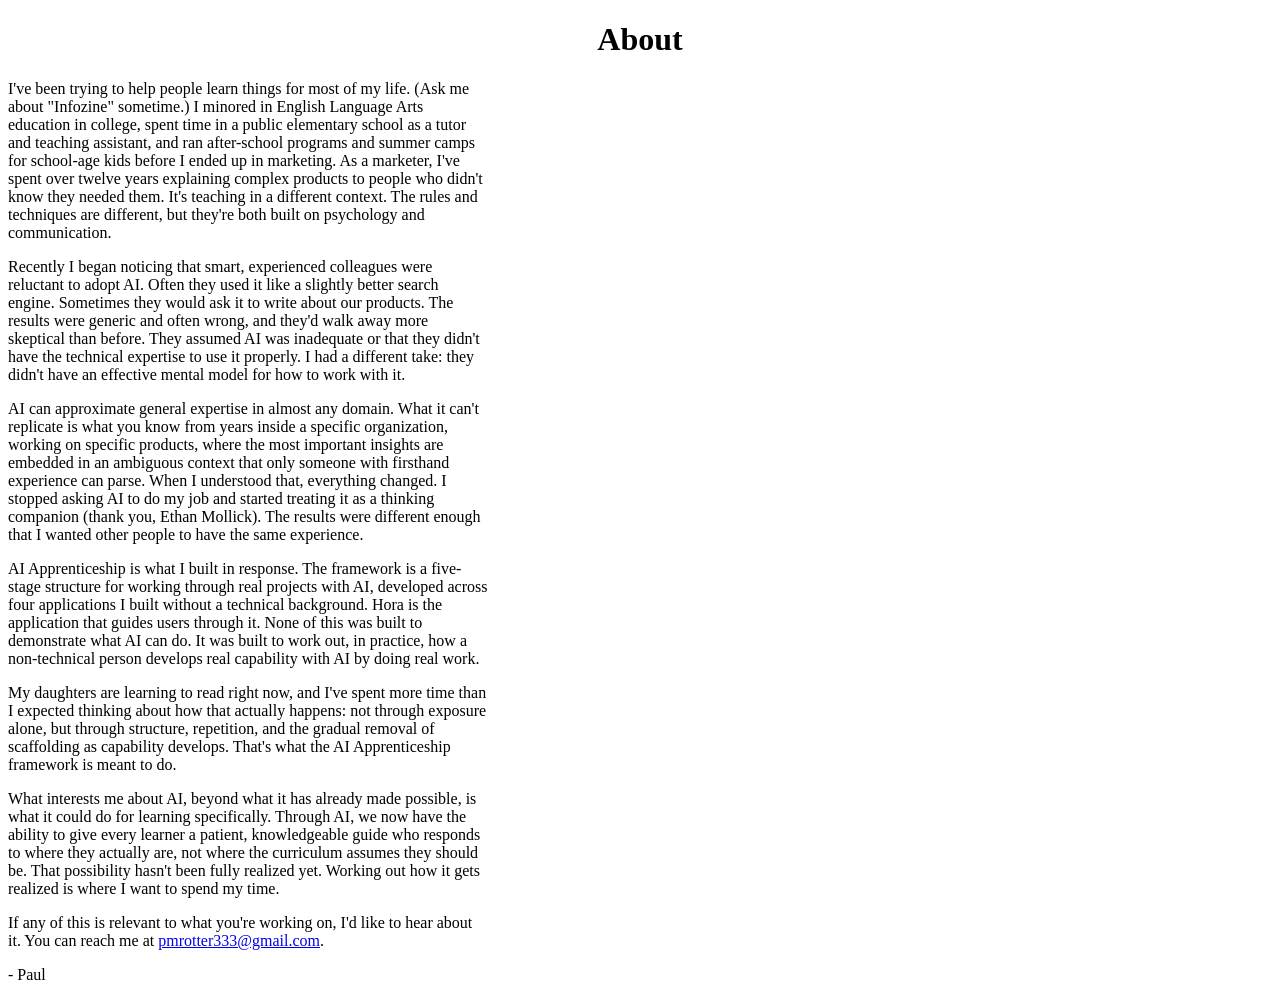
==== docs/about/index.html @ 422e2558 "Add site favicon Reuses the Hora H-mark SVG as a shared favicon and links it from all four site page" ====
<!DOCTYPE html>
<html lang="en">
<head>
  <meta charset="UTF-8">
  <meta name="viewport" content="width=device-width, initial-scale=1.0">
  <title>About — AI Apprenticeship</title>
  <meta name="description" content="Paul Rotter on why he built AI Apprenticeship, what he was trying to solve, and where this work is headed.">
  <link rel="icon" type="image/svg+xml" href="../shared/assets/favicon.svg">
  <link rel="stylesheet" href="../shared/style.css">
  <style>

    .about-body {
      max-width: 60ch;
    }

    .about-body p {
      font-size: var(--text-lg);
      line-height: var(--leading-relaxed);
      color: var(--light-text-muted);
      margin-top: var(--space-6);
    }

    .about-body p:first-child {
      margin-top: 0;
    }

  </style>
</head>
<body>

  <div id="site-header"></div>

  <div class="page-header">
    <h1 style="text-align: center;">About</h1>
  </div>

  <main>

    <section class="section-light" aria-label="About Paul Rotter">
      <div class="section-inner">

        <div class="about-body">

          <p>I've been trying to help people learn things for most of my life. (Ask me about "Infozine" sometime.) I minored in English Language Arts education in college, spent time in a public elementary school as a tutor and teaching assistant, and ran after-school programs and summer camps for school-age kids before I ended up in marketing. As a marketer, I've spent over twelve years explaining complex products to people who didn't know they needed them. It's teaching in a different context. The rules and techniques are different, but they're both built on psychology and communication.</p>

          <p>Recently I began noticing that smart, experienced colleagues were reluctant to adopt AI. Often they used it like a slightly better search engine. Sometimes they would ask it to write about our products. The results were generic and often wrong, and they'd walk away more skeptical than before. They assumed AI was inadequate or that they didn't have the technical expertise to use it properly. I had a different take: they didn't have an effective mental model for how to work with it.</p>

          <p>AI can approximate general expertise in almost any domain. What it can't replicate is what you know from years inside a specific organization, working on specific products, where the most important insights are embedded in an ambiguous context that only someone with firsthand experience can parse. When I understood that, everything changed. I stopped asking AI to do my job and started treating it as a thinking companion (thank you, Ethan Mollick). The results were different enough that I wanted other people to have the same experience.</p>

          <p>AI Apprenticeship is what I built in response. The framework is a five-stage structure for working through real projects with AI, developed across four applications I built without a technical background. Hora is the application that guides users through it. None of this was built to demonstrate what AI can do. It was built to work out, in practice, how a non-technical person develops real capability with AI by doing real work.</p>

          <p>My daughters are learning to read right now, and I've spent more time than I expected thinking about how that actually happens: not through exposure alone, but through structure, repetition, and the gradual removal of scaffolding as capability develops. That's what the AI Apprenticeship framework is meant to do.</p>

          <p>What interests me about AI, beyond what it has already made possible, is what it could do for learning specifically. Through AI, we now have the ability to give every learner a patient, knowledgeable guide who responds to where they actually are, not where the curriculum assumes they should be. That possibility hasn't been fully realized yet. Working out how it gets realized is where I want to spend my time.</p>

          <p>If any of this is relevant to what you're working on, I'd like to hear about it. You can reach me at <a href="mailto:pmrotter333@gmail.com">pmrotter333@gmail.com</a>.</p>
          
          <p>- Paul</p>

        </div>

      </div>
    </section>

  </main>

  <div id="site-footer"></div>

  <script src="../shared/libs/marked.min.js"></script>
  <script src="../shared/shell.js"></script>
  <script>Shell.init('about');</script>

</body>
</html>
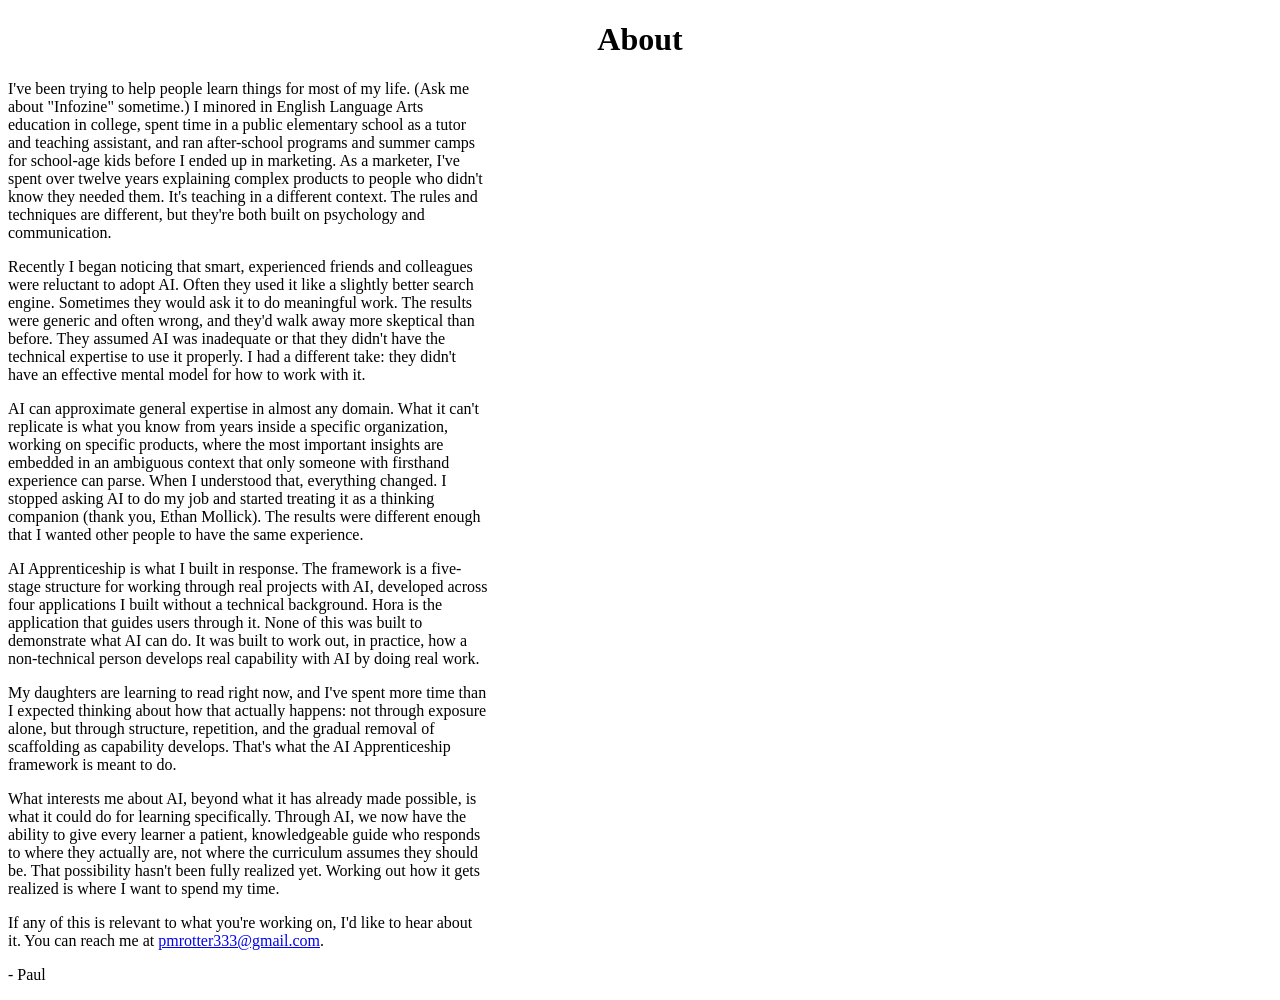
==== commit b9c4dcb6: "Update About page content Co-Authored-By: Claude Sonnet 4.6 <noreply@anthropic.com>" ====
--- a/docs/about/index.html
+++ b/docs/about/index.html
@@ -43,7 +43,7 @@
 
           <p>I've been trying to help people learn things for most of my life. (Ask me about "Infozine" sometime.) I minored in English Language Arts education in college, spent time in a public elementary school as a tutor and teaching assistant, and ran after-school programs and summer camps for school-age kids before I ended up in marketing. As a marketer, I've spent over twelve years explaining complex products to people who didn't know they needed them. It's teaching in a different context. The rules and techniques are different, but they're both built on psychology and communication.</p>
 
-          <p>Recently I began noticing that smart, experienced colleagues were reluctant to adopt AI. Often they used it like a slightly better search engine. Sometimes they would ask it to write about our products. The results were generic and often wrong, and they'd walk away more skeptical than before. They assumed AI was inadequate or that they didn't have the technical expertise to use it properly. I had a different take: they didn't have an effective mental model for how to work with it.</p>
+          <p>Recently I began noticing that smart, experienced friends and colleagues were reluctant to adopt AI. Often they used it like a slightly better search engine. Sometimes they would ask it to do meaningful work. The results were generic and often wrong, and they'd walk away more skeptical than before. They assumed AI was inadequate or that they didn't have the technical expertise to use it properly. I had a different take: they didn't have an effective mental model for how to work with it.</p>
 
           <p>AI can approximate general expertise in almost any domain. What it can't replicate is what you know from years inside a specific organization, working on specific products, where the most important insights are embedded in an ambiguous context that only someone with firsthand experience can parse. When I understood that, everything changed. I stopped asking AI to do my job and started treating it as a thinking companion (thank you, Ethan Mollick). The results were different enough that I wanted other people to have the same experience.</p>
 
